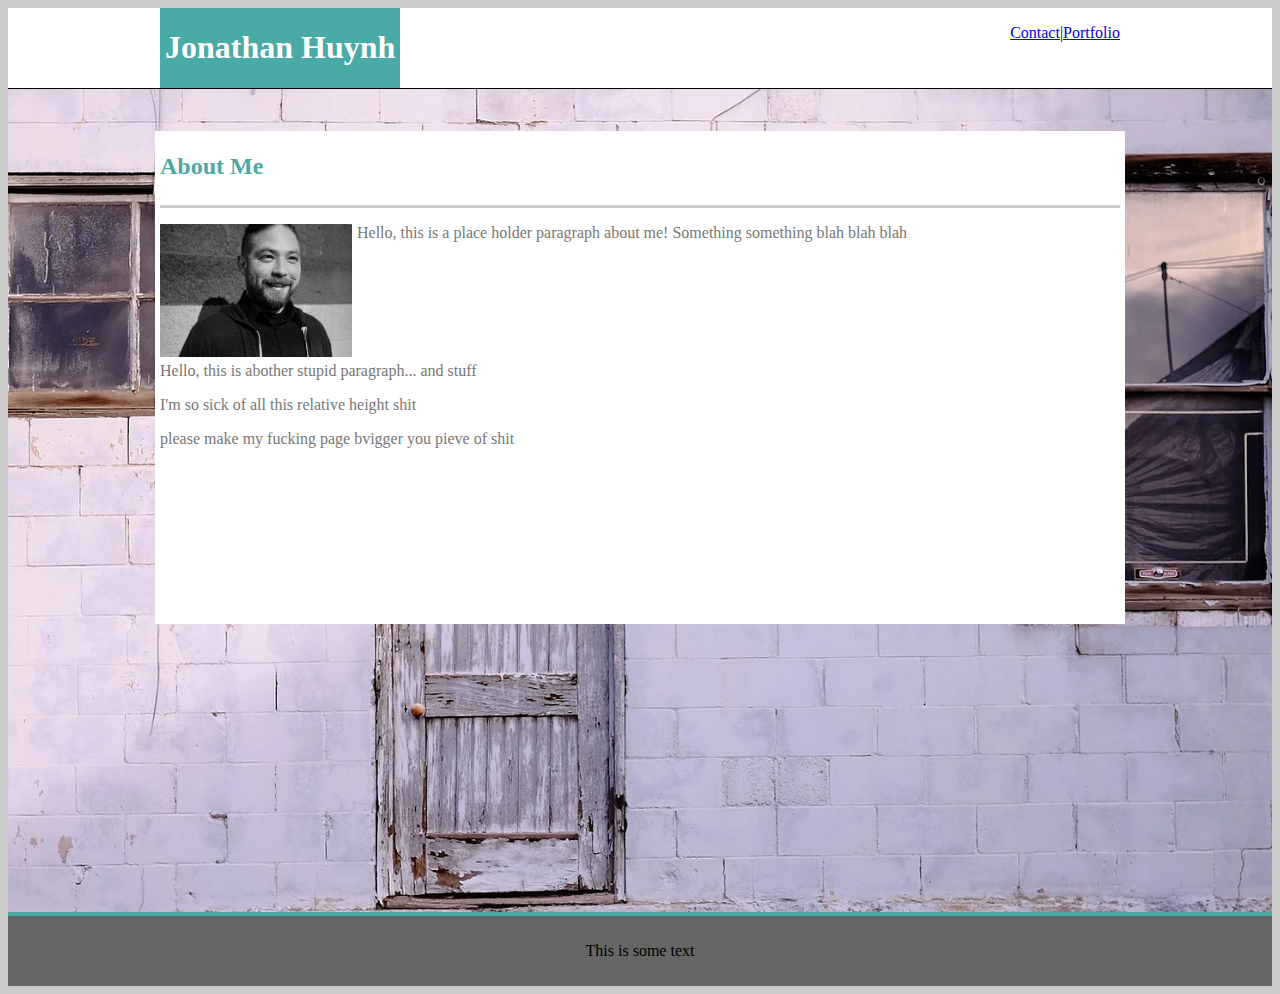
==== index.html @ 68c0af5c "finishing up site structure" ====
<!DOCTYPE html>
<html>
    <header>
        <link rel="stylesheet" type="text/css" href="assets/css/style.css">
        <title></title>
        <div class="wrapper">
            <div class="namecontainer">
                <div class="name">
                <h1>Jonathan Huynh</h1>
                </div>
                <div class="menu">
                    <p style="text-align: center;"><a href="contact.html">Contact</a>|<a href="portfolio.html">Portfolio</a></p>
                </div>
            </div>
        </div>
    </header>
    <body>
    <div class="bigcontainer">
        <div class="main">
            <div class="h2container">
                <h2>About Me</h2>
            </div>
            <div class="content">
                <img style="width: 20%; height: 20%; float: left; padding-right: 5px; padding-bottom: 5px;" src="assets\images\Headshot.png"/><p>Hello, this is a place holder paragraph about me! Something something blah blah blah</p>
                <p style="clear: left;">Hello, this is abother stupid paragraph... and stuff</p>
                <p>I'm so sick of all this relative height shit</p>
                <p>please make my fucking page bvigger you pieve of shit</p>
            </div>
        </div>
    </div>
    <footer>
        <p>This is some text</p>
    </footer>
    </body>
</html>
---- assets/css/style.css ----
body {
    background-color: #cccccc;
    height: 100%;
}



footer {
    background-color: #666666;
    border-top: solid;
    border-color:  #4aaaa5;
    Border-width: 4px;
    padding: 10px 0;
    text-align: center;
}

.wrapper{
    background-color: #ffffff;
    border-color: #cfcece;
    border-bottom: solid;
    border-width: 1px;
    height: 80px;
    width: 100%
}

.namecontainer {
    width: 960px;
    margin: 0 auto;
    height: 100%;

}

.name {
    background-color: #4aaaa5;
    text-align: center;
    color: white;
    padding-left: 5px;
    padding-right: 5px;
    float: left;
}

.menu {
float: right;
text-align: right;
vertical-align: center;
}

.bigcontainer {
    padding-top: 10px;
    padding-bottom: 18em;
    background-image: url('../images/BACKGROUND.jpg');
    background-size: cover;
    background-repeat: no-repeat;
  }

.main {
    background-color: #ffffff;
    border-color: #dddddd;
    color: #777777;
    margin: 0 auto;
    width: 960px;
    margin-left: auto;
    margin-right: auto;
    margin-top: 2em;
    clear: left;
    padding-left: 5px;
    padding-right: 5px;
    padding-top: 2px;
    padding-bottom: 10em;
}

.h2container {
    border-bottom: #cccccc;
    border-bottom-style: solid;
    border-bottom-width: 3px;
    color: #4aaaa5;
    padding-bottom: 5px;
    vertical-align: center;
    float: top;
}

.content {
    float: bottom;
}
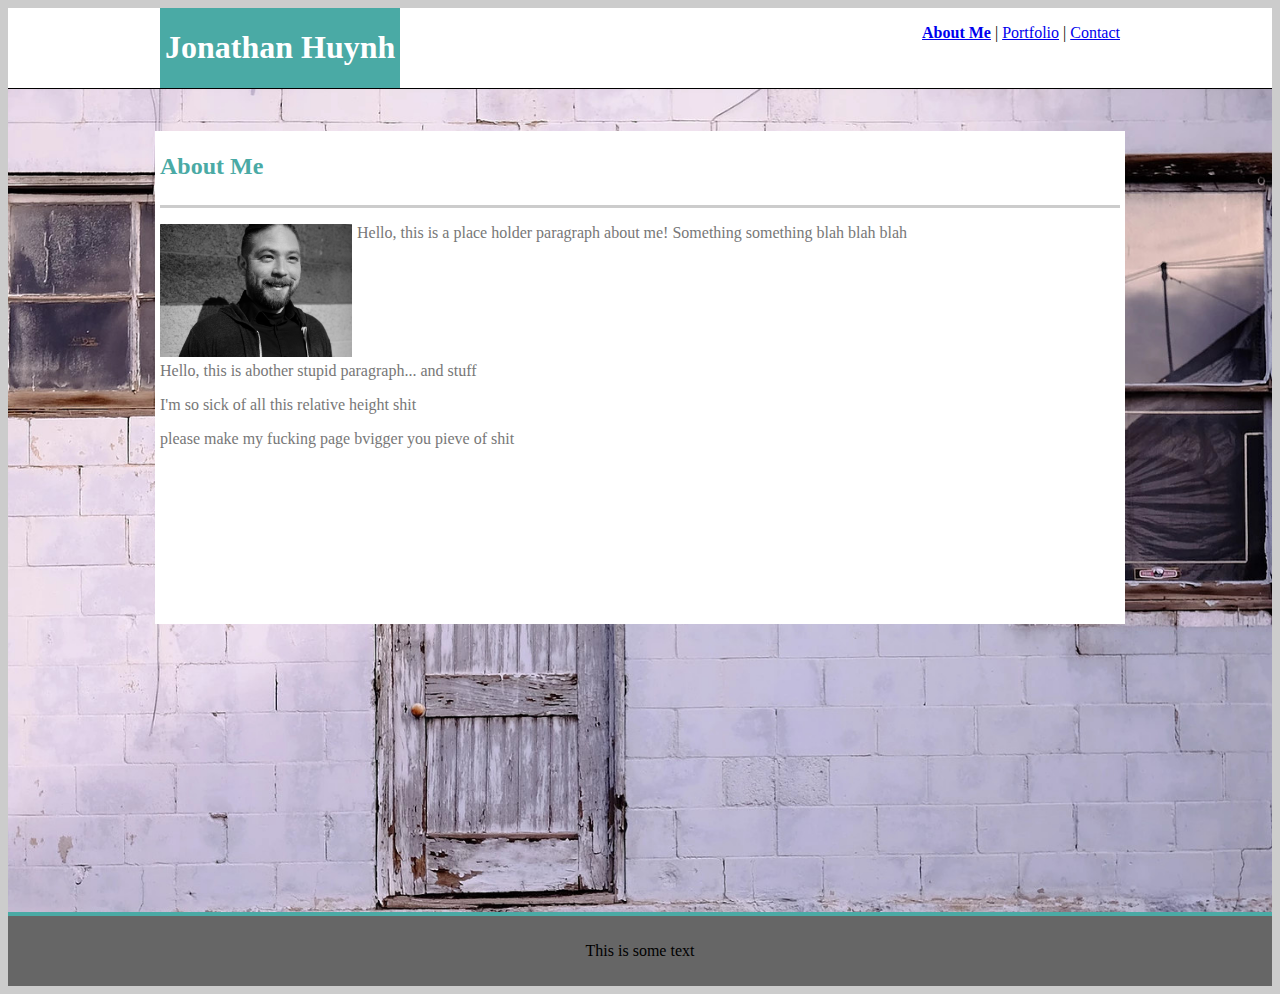
==== commit cd6dba4c: "Set structure on all pages" ====
--- a/index.html
+++ b/index.html
@@ -9,7 +9,7 @@
                 <h1>Jonathan Huynh</h1>
                 </div>
                 <div class="menu">
-                    <p style="text-align: center;"><a href="contact.html">Contact</a>|<a href="portfolio.html">Portfolio</a></p>
+                    <p style="text-align: center;"><a href="index.html"><b>About Me</b></a> | <a href="portfolio.html">Portfolio</a> | <a href="contact.html">Contact</a></p>
                 </div>
             </div>
         </div>
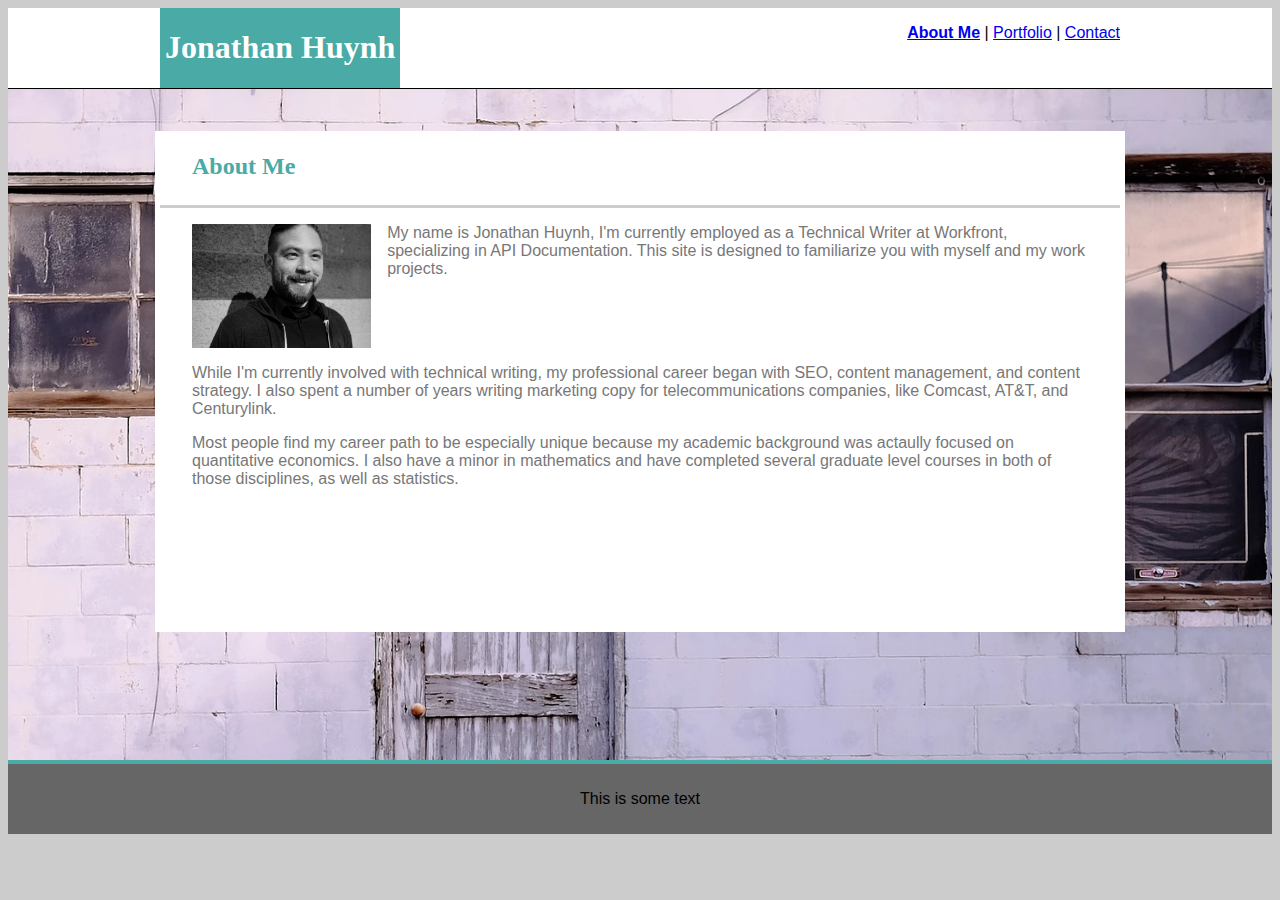
==== commit f4d02b38: "fixing structure of contact page, establishing structure of portfolio page." ====
--- a/index.html
+++ b/index.html
@@ -21,10 +21,9 @@
                 <h2>About Me</h2>
             </div>
             <div class="content">
-                <img style="width: 20%; height: 20%; float: left; padding-right: 5px; padding-bottom: 5px;" src="assets\images\Headshot.png"/><p>Hello, this is a place holder paragraph about me! Something something blah blah blah</p>
-                <p style="clear: left;">Hello, this is abother stupid paragraph... and stuff</p>
-                <p>I'm so sick of all this relative height shit</p>
-                <p>please make my fucking page bvigger you pieve of shit</p>
+                <img style="width: 20%; height: 20%; float: left; padding-right: 1em; padding-bottom: 1em;" src="assets\images\Headshot.png"/><p>My name is Jonathan Huynh, I'm currently employed as a Technical Writer at Workfront, specializing in API Documentation. This site is designed to familiarize you with myself and my work projects.</p>
+                <p style="clear: left;">While I'm currently involved with technical writing, my professional career began with SEO, content management, and content strategy. I also spent a number of years writing marketing copy for telecommunications companies, like Comcast, AT&T, and Centurylink.</p>
+                <p>Most people find my career path to be especially unique because my academic background was actaully focused on quantitative economics. I also have a minor in mathematics and have completed several graduate level courses in both of those disciplines, as well as statistics.</p>
             </div>
         </div>
     </div>
--- a/assets/css/style.css
+++ b/assets/css/style.css
@@ -13,6 +13,18 @@
     padding: 10px 0;
     text-align: center;
 }
+
+h1 {
+    font-family: 'Georgia', Times, Times New Roman, serif;
+  }
+  
+h2 {
+    font-family: 'Georgia', Times, Times New Roman, serif;
+  }
+  
+p {
+    font-family: 'Arial', 'Helvetica Neue', Helvetica, sans-serif;
+  }
 
 .wrapper{
     background-color: #ffffff;
@@ -37,6 +49,7 @@
     padding-left: 5px;
     padding-right: 5px;
     float: left;
+    height: 100%
 }
 
 .menu {
@@ -47,7 +60,7 @@
 
 .bigcontainer {
     padding-top: 10px;
-    padding-bottom: 18em;
+    padding-bottom: 8em;
     background-image: url('../images/BACKGROUND.jpg');
     background-size: cover;
     background-repeat: no-repeat;
@@ -66,7 +79,7 @@
     padding-left: 5px;
     padding-right: 5px;
     padding-top: 2px;
-    padding-bottom: 10em;
+    padding-bottom: 8em;
 }
 
 .h2container {
@@ -74,12 +87,47 @@
     border-bottom-style: solid;
     border-bottom-width: 3px;
     color: #4aaaa5;
+    padding-left: 2em;
     padding-bottom: 5px;
     vertical-align: center;
     float: top;
 }
 
 .content {
+    padding-left: 2em;
+    padding-right: 2em;
     float: bottom;
+    height: 100%;
 }
 
+.formcontainer {
+    padding-top: 2em;
+}
+
+.gallerycontainer{
+    padding-top: 2em;
+    padding-left: 2em;
+    padding-right: 2em;
+
+}
+
+.gallery {
+    margin: 5px;
+    border: 1px solid #ccc;
+    float: left;
+    width: 180px;
+}
+  
+.gallery:hover {
+    border: 1px solid #777;
+}
+  
+.gallery img {
+    width: 100%;
+    height: auto;
+}
+  
+.desc {
+    padding: 15px;
+    text-align: center;
+}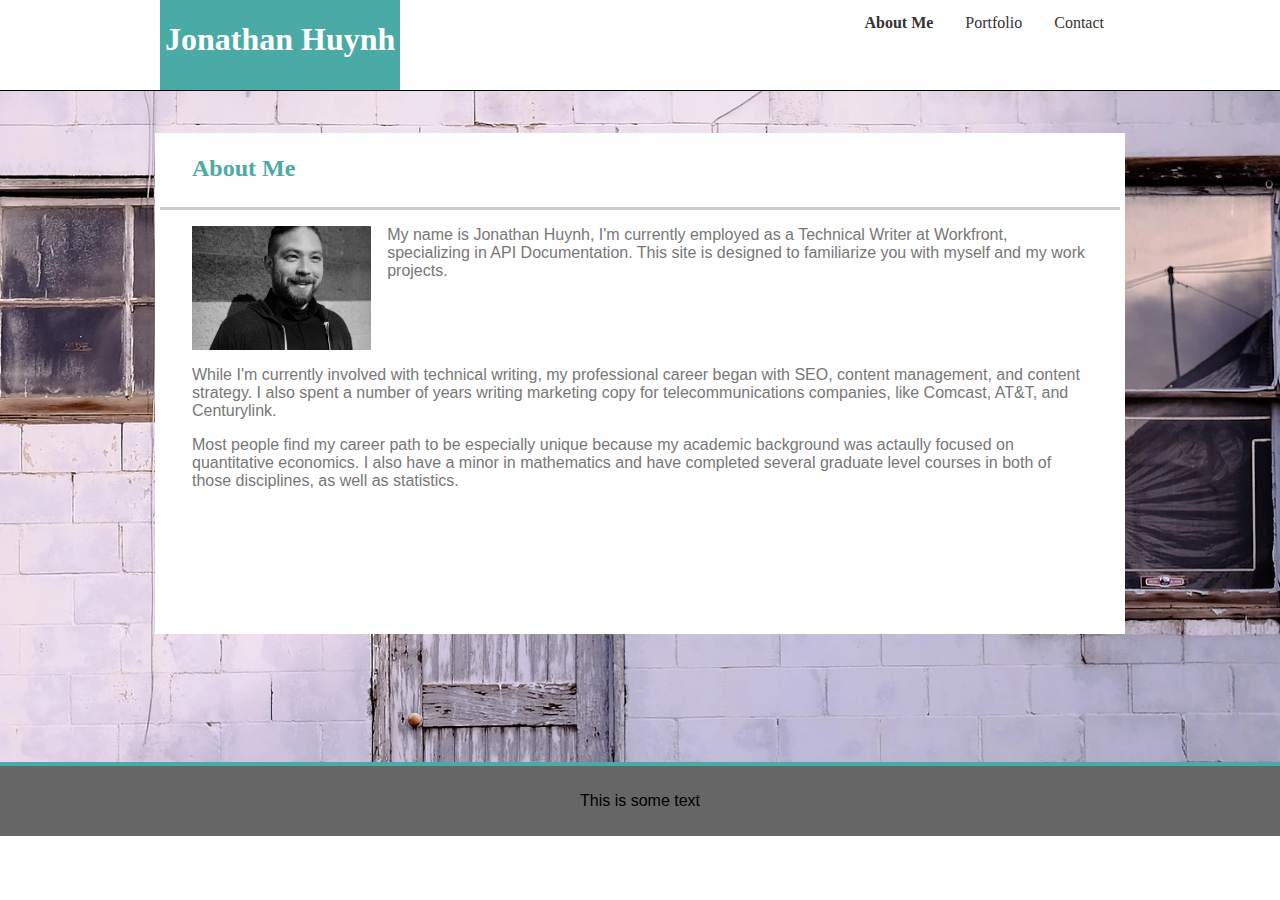
==== commit bf2ab749: "Added navmenu, refining visuals" ====
--- a/index.html
+++ b/index.html
@@ -9,7 +9,12 @@
                 <h1>Jonathan Huynh</h1>
                 </div>
                 <div class="menu">
-                    <p style="text-align: center;"><a href="index.html"><b>About Me</b></a> | <a href="portfolio.html">Portfolio</a> | <a href="contact.html">Contact</a></p>
+                    <ul class="nav">
+                        <li class="nav"><a href="index.html"><b>About Me</b></a></li>
+                        <li class="nav"><a href="portfolio.html">Portfolio</a></li>
+                        <li class="nav"><a href="contact.html">Contact</a></p></li>
+                    </ul>
+                    
                 </div>
             </div>
         </div>
--- a/assets/css/style.css
+++ b/assets/css/style.css
@@ -1,6 +1,6 @@
 body {
-    background-color: #cccccc;
-    height: 100%;
+    margin:0;
+    border: none;
 }
 
 
@@ -31,7 +31,7 @@
     border-color: #cfcece;
     border-bottom: solid;
     border-width: 1px;
-    height: 80px;
+    height: 90px;
     width: 100%
 }
 
@@ -130,4 +130,28 @@
 .desc {
     padding: 15px;
     text-align: center;
-}+}
+
+ul.nav {
+    list-style-type: none;
+    margin: 0;
+    padding: 0;
+    overflow: hidden;
+    background-color: #ffffff;
+  }
+  
+  li.nav {
+    float: left;
+  }
+  
+  li.nav a {
+    display: block;
+    color: #333;
+    text-align: center;
+    padding: 14px 16px;
+    text-decoration: none;
+  }
+  
+  li.nav a:hover {
+    background-color: #ccc;
+  }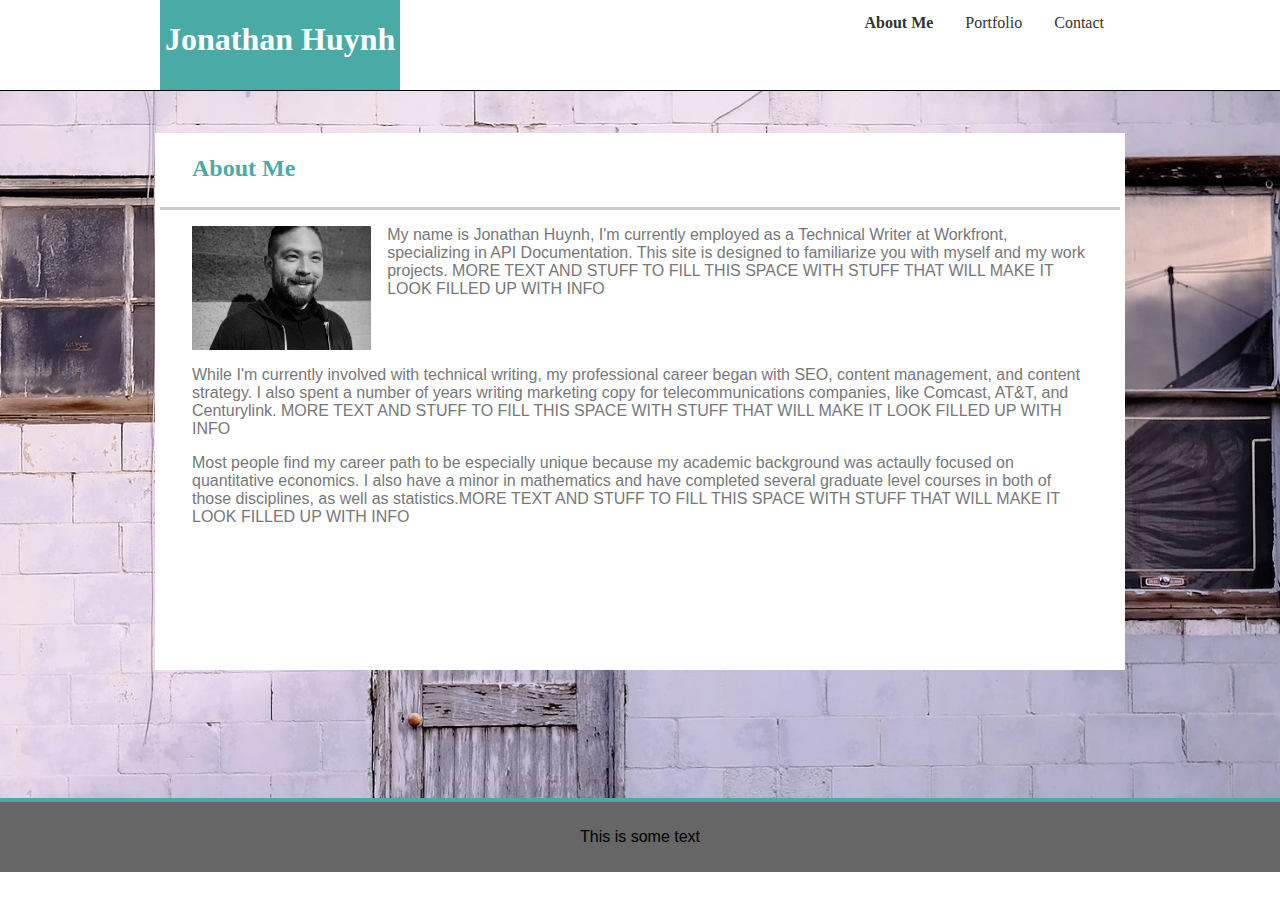
==== commit 69145014: "going live" ====
--- a/index.html
+++ b/index.html
@@ -26,9 +26,9 @@
                 <h2>About Me</h2>
             </div>
             <div class="content">
-                <img style="width: 20%; height: 20%; float: left; padding-right: 1em; padding-bottom: 1em;" src="assets\images\Headshot.png"/><p>My name is Jonathan Huynh, I'm currently employed as a Technical Writer at Workfront, specializing in API Documentation. This site is designed to familiarize you with myself and my work projects.</p>
-                <p style="clear: left;">While I'm currently involved with technical writing, my professional career began with SEO, content management, and content strategy. I also spent a number of years writing marketing copy for telecommunications companies, like Comcast, AT&T, and Centurylink.</p>
-                <p>Most people find my career path to be especially unique because my academic background was actaully focused on quantitative economics. I also have a minor in mathematics and have completed several graduate level courses in both of those disciplines, as well as statistics.</p>
+                <img style="width: 20%; height: 20%; float: left; padding-right: 1em; padding-bottom: 1em;" src="assets\images\Headshot.png"/><p>My name is Jonathan Huynh, I'm currently employed as a Technical Writer at Workfront, specializing in API Documentation. This site is designed to familiarize you with myself and my work projects. MORE TEXT AND STUFF TO FILL THIS SPACE WITH STUFF THAT WILL MAKE IT LOOK FILLED UP WITH INFO</p>
+                <p style="clear: left;">While I'm currently involved with technical writing, my professional career began with SEO, content management, and content strategy. I also spent a number of years writing marketing copy for telecommunications companies, like Comcast, AT&T, and Centurylink. MORE TEXT AND STUFF TO FILL THIS SPACE WITH STUFF THAT WILL MAKE IT LOOK FILLED UP WITH INFO</p>
+                <p>Most people find my career path to be especially unique because my academic background was actaully focused on quantitative economics. I also have a minor in mathematics and have completed several graduate level courses in both of those disciplines, as well as statistics.MORE TEXT AND STUFF TO FILL THIS SPACE WITH STUFF THAT WILL MAKE IT LOOK FILLED UP WITH INFO</p>
             </div>
         </div>
     </div>
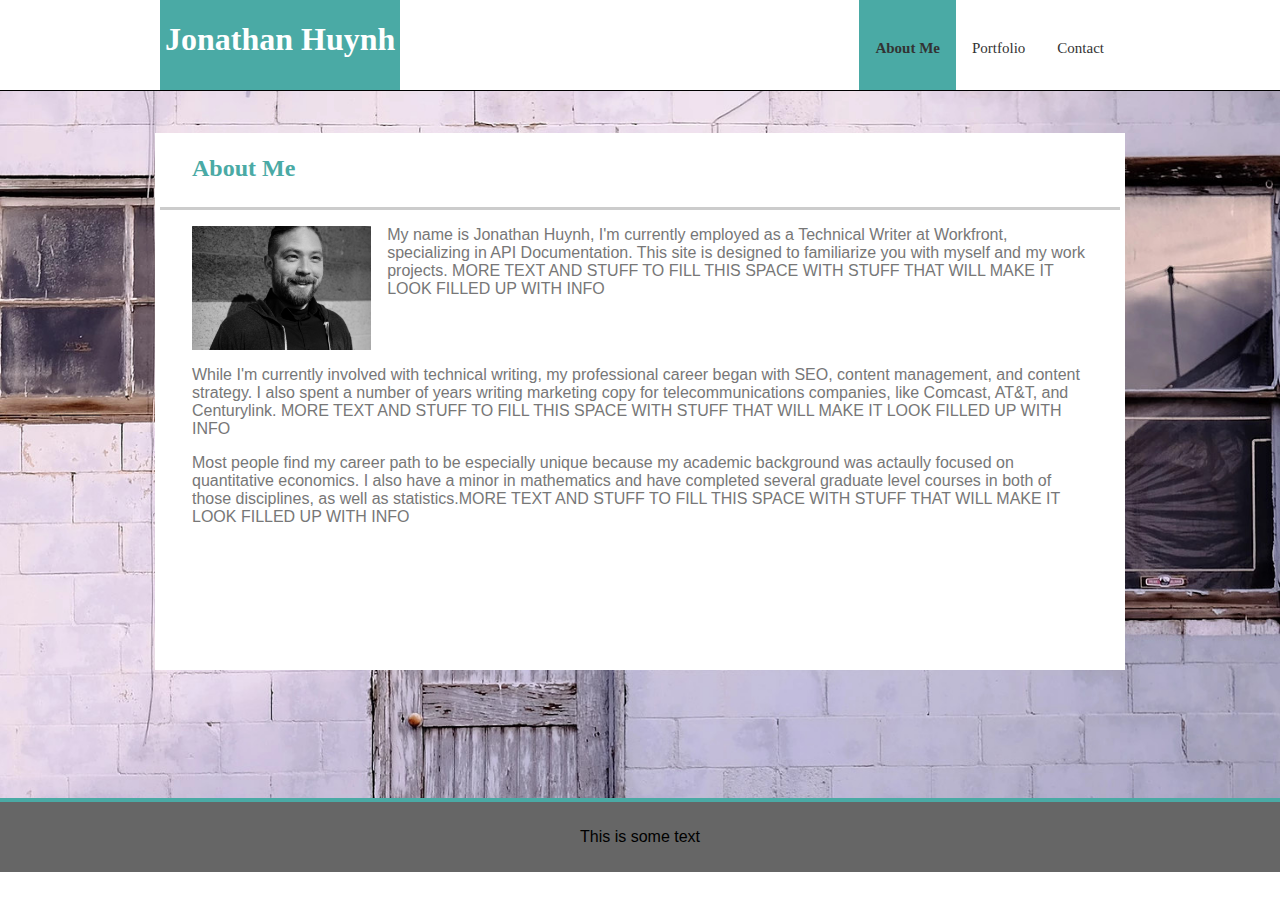
==== commit fa538533: "Menu teal color" ====
--- a/index.html
+++ b/index.html
@@ -10,7 +10,7 @@
                 </div>
                 <div class="menu">
                     <ul class="nav">
-                        <li class="nav"><a href="index.html"><b>About Me</b></a></li>
+                        <li class="nav"><a style="background-color:#4aaaa5" href="index.html"><b>About Me</b></a></li>
                         <li class="nav"><a href="portfolio.html">Portfolio</a></li>
                         <li class="nav"><a href="contact.html">Contact</a></p></li>
                     </ul>
--- a/assets/css/style.css
+++ b/assets/css/style.css
@@ -15,15 +15,15 @@
 }
 
 h1 {
-    font-family: 'Georgia', Times, Times New Roman, serif;
+    font-family: 'Georgia', 'Times', 'Times New Roman', 'serif';
   }
   
 h2 {
-    font-family: 'Georgia', Times, Times New Roman, serif;
+    font-family: 'Georgia', 'Times', 'Times New Roman', 'serif';
   }
   
 p {
-    font-family: 'Arial', 'Helvetica Neue', Helvetica, sans-serif;
+    font-family: 'Arial', 'Helvetica Neue', 'Helvetica', 'sans-serif';
   }
 
 .wrapper{
@@ -49,13 +49,14 @@
     padding-left: 5px;
     padding-right: 5px;
     float: left;
-    height: 100%
+    height: 100%;
 }
 
 .menu {
 float: right;
 text-align: right;
 vertical-align: center;
+height: 100%;
 }
 
 .bigcontainer {
@@ -138,18 +139,24 @@
     padding: 0;
     overflow: hidden;
     background-color: #ffffff;
+    height: 100%;
   }
   
   li.nav {
     float: left;
+    height: 100%;
+    vertical-align: center;
   }
   
   li.nav a {
     display: block;
     color: #333;
+    font-family: 'Georgia', 'Times', 'Times New Roman', 'serif';
+    font-size: 15px;
     text-align: center;
-    padding: 14px 16px;
+    padding: 40px 16px;
     text-decoration: none;
+    height: 100%;
   }
   
   li.nav a:hover {
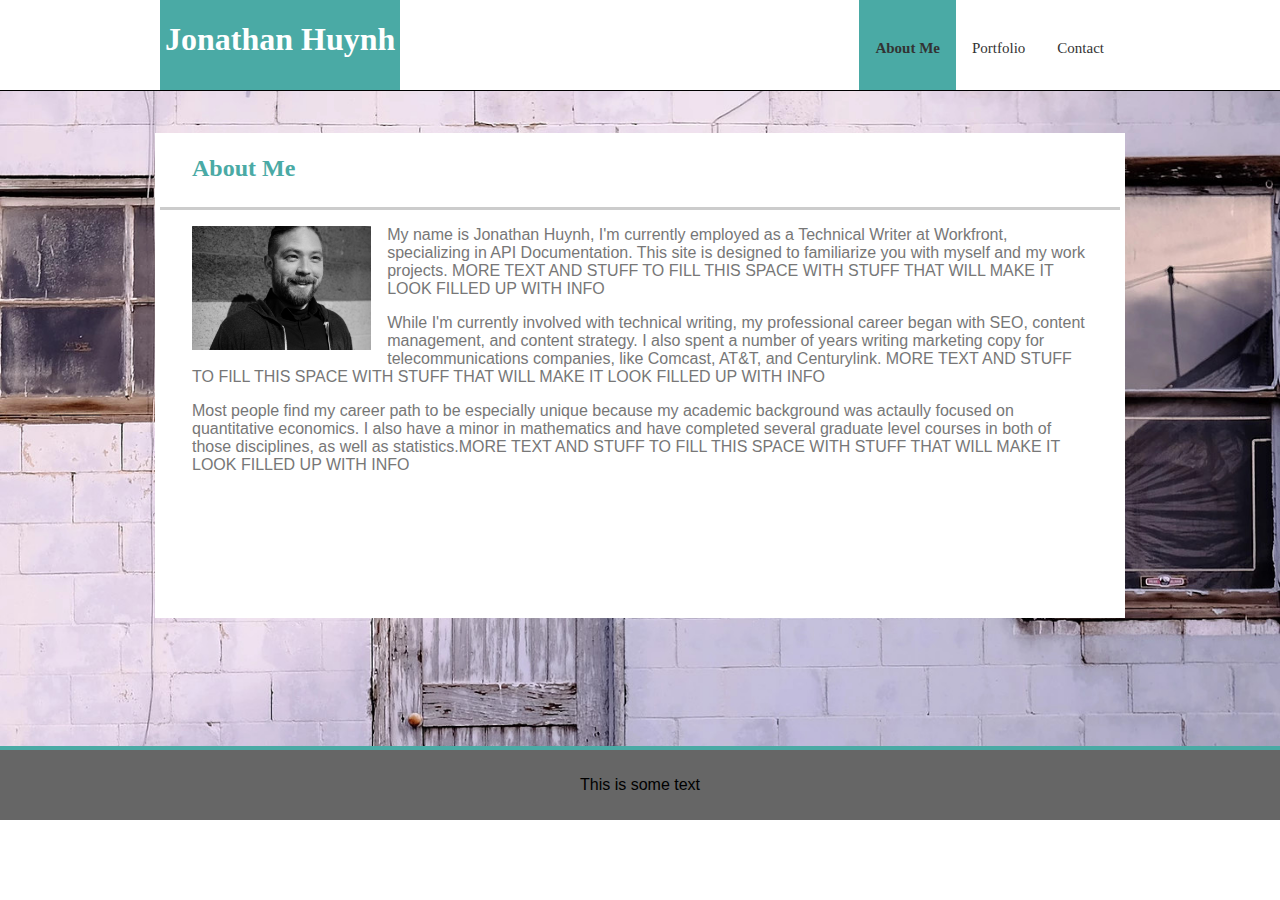
==== commit 4bd97f61: "adding css reset" ====
--- a/index.html
+++ b/index.html
@@ -27,7 +27,7 @@
             </div>
             <div class="content">
                 <img style="width: 20%; height: 20%; float: left; padding-right: 1em; padding-bottom: 1em;" src="assets\images\Headshot.png"/><p>My name is Jonathan Huynh, I'm currently employed as a Technical Writer at Workfront, specializing in API Documentation. This site is designed to familiarize you with myself and my work projects. MORE TEXT AND STUFF TO FILL THIS SPACE WITH STUFF THAT WILL MAKE IT LOOK FILLED UP WITH INFO</p>
-                <p style="clear: left;">While I'm currently involved with technical writing, my professional career began with SEO, content management, and content strategy. I also spent a number of years writing marketing copy for telecommunications companies, like Comcast, AT&T, and Centurylink. MORE TEXT AND STUFF TO FILL THIS SPACE WITH STUFF THAT WILL MAKE IT LOOK FILLED UP WITH INFO</p>
+                <p class="clearfix">While I'm currently involved with technical writing, my professional career began with SEO, content management, and content strategy. I also spent a number of years writing marketing copy for telecommunications companies, like Comcast, AT&T, and Centurylink. MORE TEXT AND STUFF TO FILL THIS SPACE WITH STUFF THAT WILL MAKE IT LOOK FILLED UP WITH INFO</p>
                 <p>Most people find my career path to be especially unique because my academic background was actaully focused on quantitative economics. I also have a minor in mathematics and have completed several graduate level courses in both of those disciplines, as well as statistics.MORE TEXT AND STUFF TO FILL THIS SPACE WITH STUFF THAT WILL MAKE IT LOOK FILLED UP WITH INFO</p>
             </div>
         </div>
--- a/assets/css/style.css
+++ b/assets/css/style.css
@@ -71,7 +71,8 @@
     background-color: #ffffff;
     border-color: #dddddd;
     color: #777777;
-    margin: 0 auto;
+    /* margin: 0 auto; */
+    float: center;
     width: 960px;
     margin-left: auto;
     margin-right: auto;
@@ -161,4 +162,10 @@
   
   li.nav a:hover {
     background-color: #ccc;
-  }+  }
+  
+  .clearfix::after {
+    content: "";
+    display: block;
+    clear: both;
+    }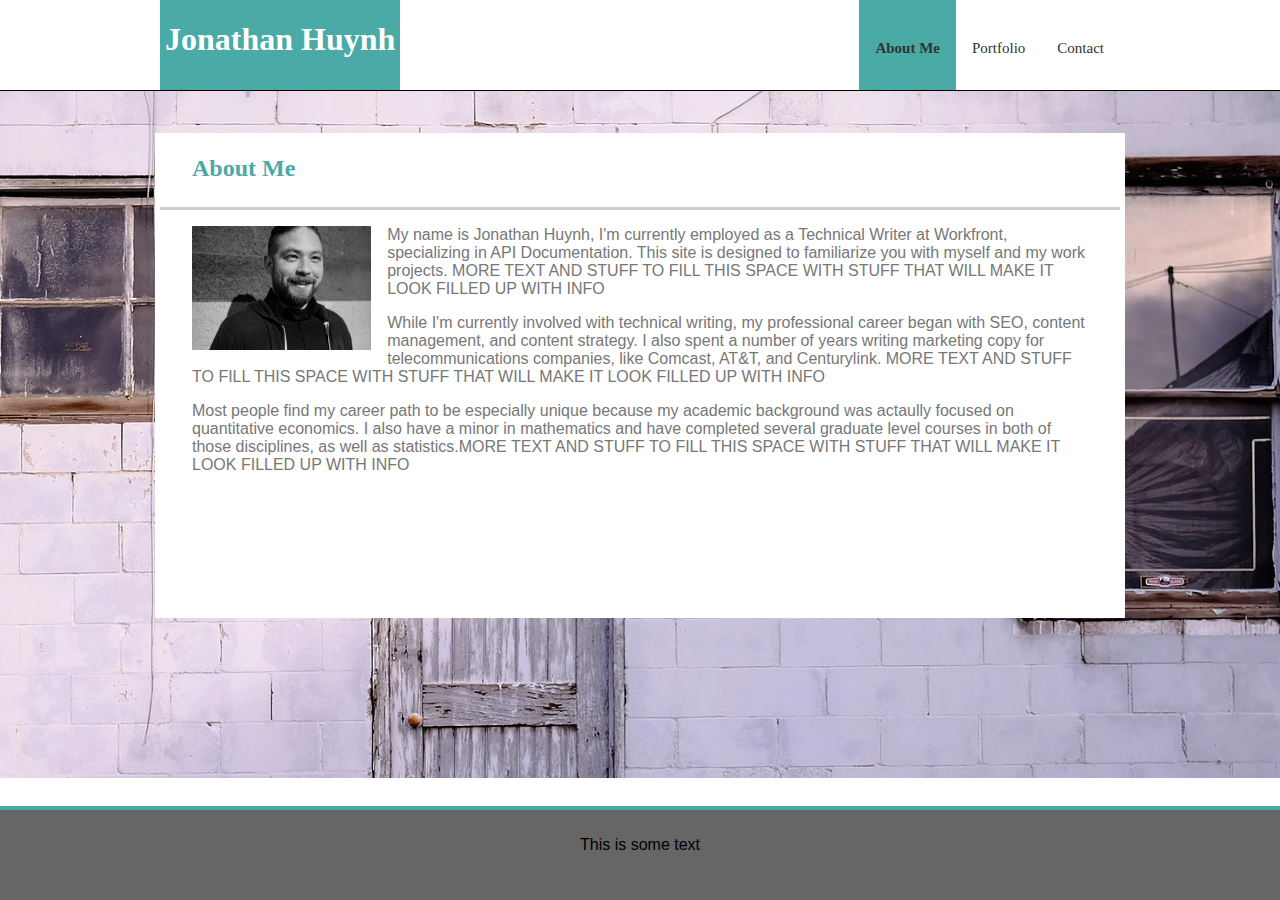
==== commit da43e982: "Adding head tags, removing tags from header" ====
--- a/index.html
+++ b/index.html
@@ -2,23 +2,24 @@
 <html>
     <header>
         <link rel="stylesheet" type="text/css" href="assets/css/style.css">
-        <title></title>
-        <div class="wrapper">
-            <div class="namecontainer">
-                <div class="name">
-                <h1>Jonathan Huynh</h1>
-                </div>
-                <div class="menu">
-                    <ul class="nav">
-                        <li class="nav"><a style="background-color:#4aaaa5" href="index.html"><b>About Me</b></a></li>
-                        <li class="nav"><a href="portfolio.html">Portfolio</a></li>
-                        <li class="nav"><a href="contact.html">Contact</a></p></li>
-                    </ul>
-                    
-                </div>
+        <title>About Me</title>
+    </header>
+    <head>
+    <div class="wrapper">
+        <div class="namecontainer">
+            <div class="name">
+            <h1>Jonathan Huynh</h1>
+            </div>
+            <div class="menu">
+                <ul class="nav">
+                    <li class="nav"><a style="background-color:#4aaaa5" href="index.html"><b>About Me</b></a></li>
+                    <li class="nav"><a href="portfolio.html">Portfolio</a></li>
+                    <li class="nav"><a href="contact.html">Contact</a></p></li>
+                </ul>               
             </div>
         </div>
-    </header>
+    </div>
+    </head>
     <body>
     <div class="bigcontainer">
         <div class="main">
--- a/assets/css/style.css
+++ b/assets/css/style.css
@@ -10,8 +10,12 @@
     border-top: solid;
     border-color:  #4aaaa5;
     Border-width: 4px;
-    padding: 10px 0;
+    padding: 10px 0px 30px 0px;
     text-align: center;
+    position: absolute;
+    bottom: 0;
+    width: 100%;
+
 }
 
 h1 {
@@ -61,7 +65,7 @@
 
 .bigcontainer {
     padding-top: 10px;
-    padding-bottom: 8em;
+    padding-bottom: 10em;
     background-image: url('../images/BACKGROUND.jpg');
     background-size: cover;
     background-repeat: no-repeat;
@@ -72,7 +76,6 @@
     border-color: #dddddd;
     color: #777777;
     /* margin: 0 auto; */
-    float: center;
     width: 960px;
     margin-left: auto;
     margin-right: auto;
@@ -163,7 +166,7 @@
   li.nav a:hover {
     background-color: #ccc;
   }
-  
+
   .clearfix::after {
     content: "";
     display: block;
